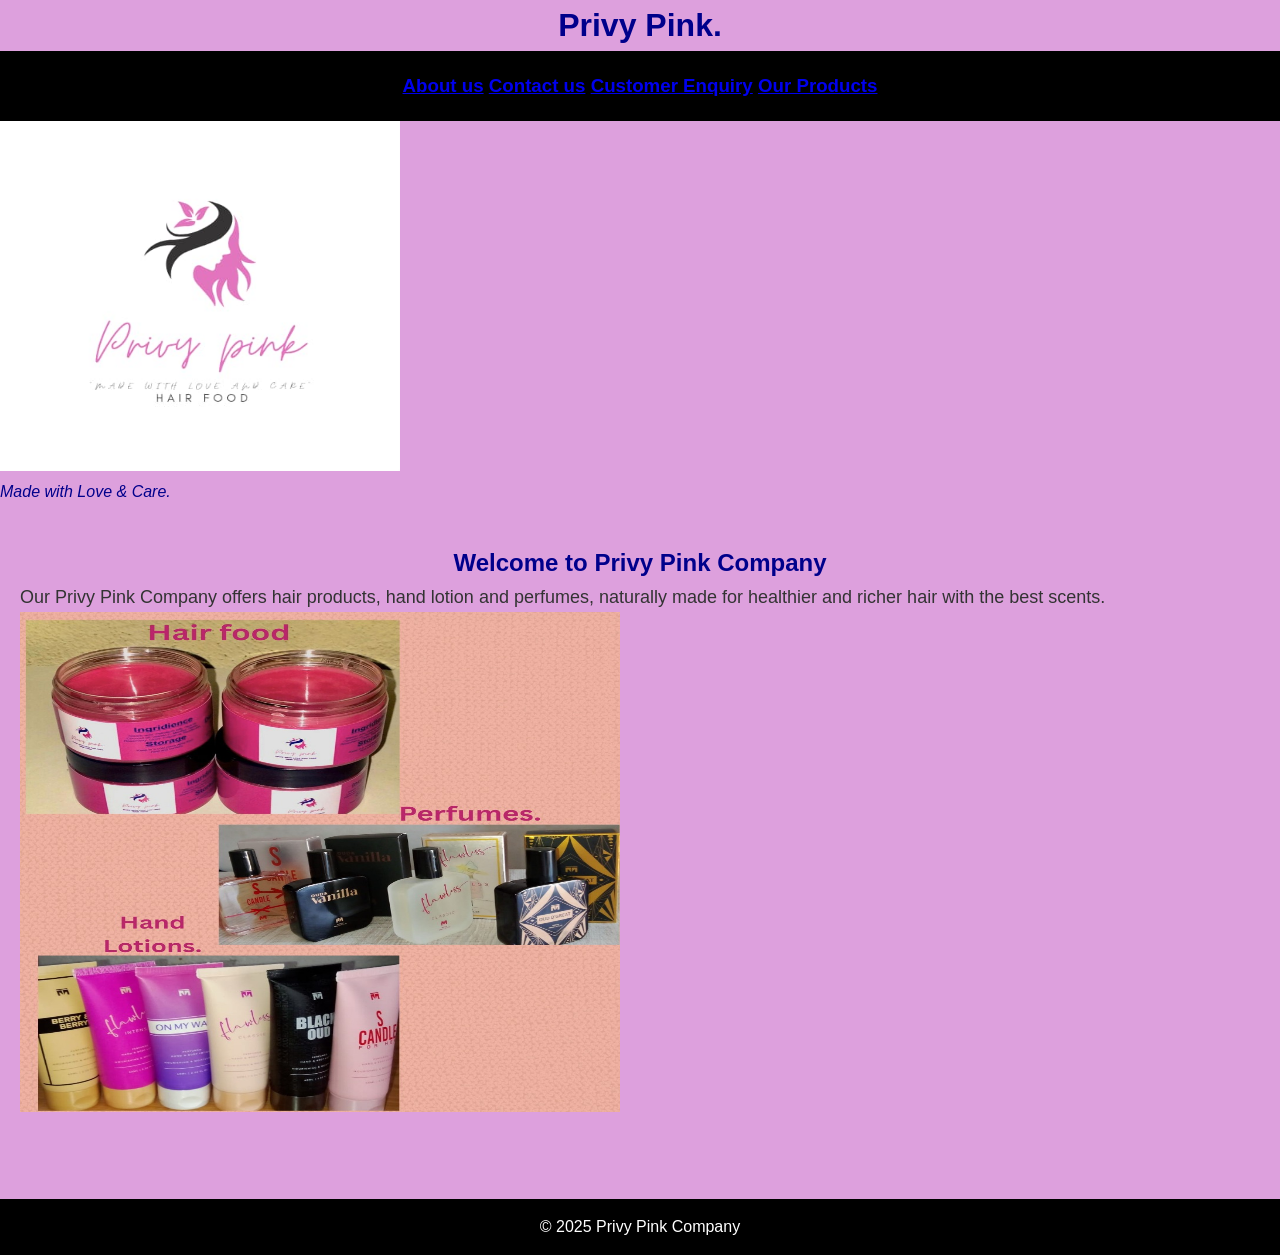
==== index.html @ fce268f8 "POE Part 1 Website" ====
<!DOCTYPE html>
<html lang="en">
<head>
    <meta charset="UTF-8">
    <meta name="viewport" content="width=device-width, initial-scale=1.0">
    <title>Privy Pink Web Page</title>
    <link rel="stylesheet" href="CSS/style.css">
</head>
<body style="background-color:plum;">

    <h1 style="text-align: center; color: darkblue;">Privy Pink.</h1>
<!--Header-->
    <header>
        <!--Navigation-->
        <nav>
            <h3 style="color: blue;"> 
                <a href="pages/about.html">About us</a>
                <a href="pages/contact.html">Contact us</a>
                <a href="pages/enquiry.html">Customer Enquiry</a> 
                <a href="pages/products.html">Our Products</a>
            </h3>
        </nav> 
    </header>

    <img src="assets/PRIVY PINK IMAGE.jfif" alt="Logo" width="400" height="350">

    <p style="color: darkblue;"><em>Made with Love & Care.</em></p>
        
    <main>
        <!--Section-->
        <section>
            <h1 style="text-align: center; color:darkblue;">Welcome to Privy Pink Company</h1>
            <p style="font-size: large;">
                Our Privy Pink Company offers hair products, hand lotion and perfumes, naturally made for healthier and richer hair with the best scents. 
            </p>
        </section>
<!--Section-->
        <section>
            <img src="assets/prod privy.jfif" alt="main" width="600" height="500">
        </section>
    </main> 
<!--Footer-->
    <footer>
        <p style="text-align: center">&copy; 2025 Privy Pink Company</p>
    </footer>   

</body>
</html>
---- CSS/style.css ----
/* General Reset */
* {
    margin: 0;
    padding: 0;
    box-sizing: border-box;
    font-family: Arial, sans-serif;
}

/* Body Styling */
body {
    background-color:black;
    color: #333333;
    line-height: 1.6;
}

/* Header & Navigation */
header {
    background-color:black;
    padding: 20px 0;
    text-align: center;
}

header h1 {
    font-family: 'Aptos', sans-serif;
    font-size: 2rem;
    color: #ffffff;
    margin-bottom: 10px;
}

nav ul {
    list-style: none;
    display: flex;
    justify-content: center;
    gap: 20px;
}

nav ul li a {
    text-decoration: none;
    color: #ffffff;
    font-weight: bold;
    transition: color 0.3s ease;
}

nav ul li a:hover {
    color: #F2F2F2;
}

/* Main Sections */
main {
    padding: 40px 20px;
}

/* Hero Section */
.hero {
    text-align: center;
    margin-bottom: 40px;
}

.hero img {
    width: 100%;
    max-width: 800px;
    border-radius: 10px;
    margin-bottom: 20px;
}

.hero h2 {
    color: #FFC0CB;
    font-size: 2rem;
    margin-bottom: 10px;
}

.hero p {
    font-size: 1.1rem;
}

/* Product List */
.product-list {
    display: flex;
    flex-wrap: wrap;
    gap: 20px;
    justify-content: center;
}

.product {
    background-color:black;
    padding: 20px;
    width: 250px;
    text-align: center;
    border-radius: 10px;
    transition: transform 0.3s ease, box-shadow 0.3s ease;
}

.product img {
    width: 100%;
    border-radius: 10px;
    margin-bottom: 10px;
}

.product h3 {
    color: #FFC0CB;
    margin-bottom: 10px;
}

.product p {
    font-size: 0.95rem;
}

.product:hover {
    transform: translateY(-5px);
    box-shadow: 0 4px 10px rgba(0,0,0,0.2);
}

/* Forms */
form {
    max-width: 500px;
    margin: auto;
    display: flex;
    flex-direction: column;
    gap: 15px;
}

input, textarea, button {
    padding: 10px;
    border-radius: 5px;
    border: 1px solid #CCC;
    font-size: 1rem;
    width: 100%;
}

button {
    background-color: #FFC0CB;
    color: #fff;
    border: none;
    cursor: pointer;
    font-weight: bold;
    transition: background-color 0.3s ease;
}

button:hover {
    background-color: #FF69B4;
}

/* Contact Section Map */
.map {
    margin-top: 20px;
}

/* Footer */
footer {
    background-color:black;
    color: #fff;
    text-align: center;
    padding: 15px 0;
    margin-top: 40px;
}

/* Responsive Design */
@media (max-width: 768px) {
    nav ul {
        flex-direction: column;
        gap: 10px;
    }

    .product-list {
        flex-direction: column;
        align-items: center;
    }
}

@media (max-width: 480px) {
    .hero h2 {
        font-size: 1.5rem;
    }

    .hero p {
        font-size: 1rem;
    }
}
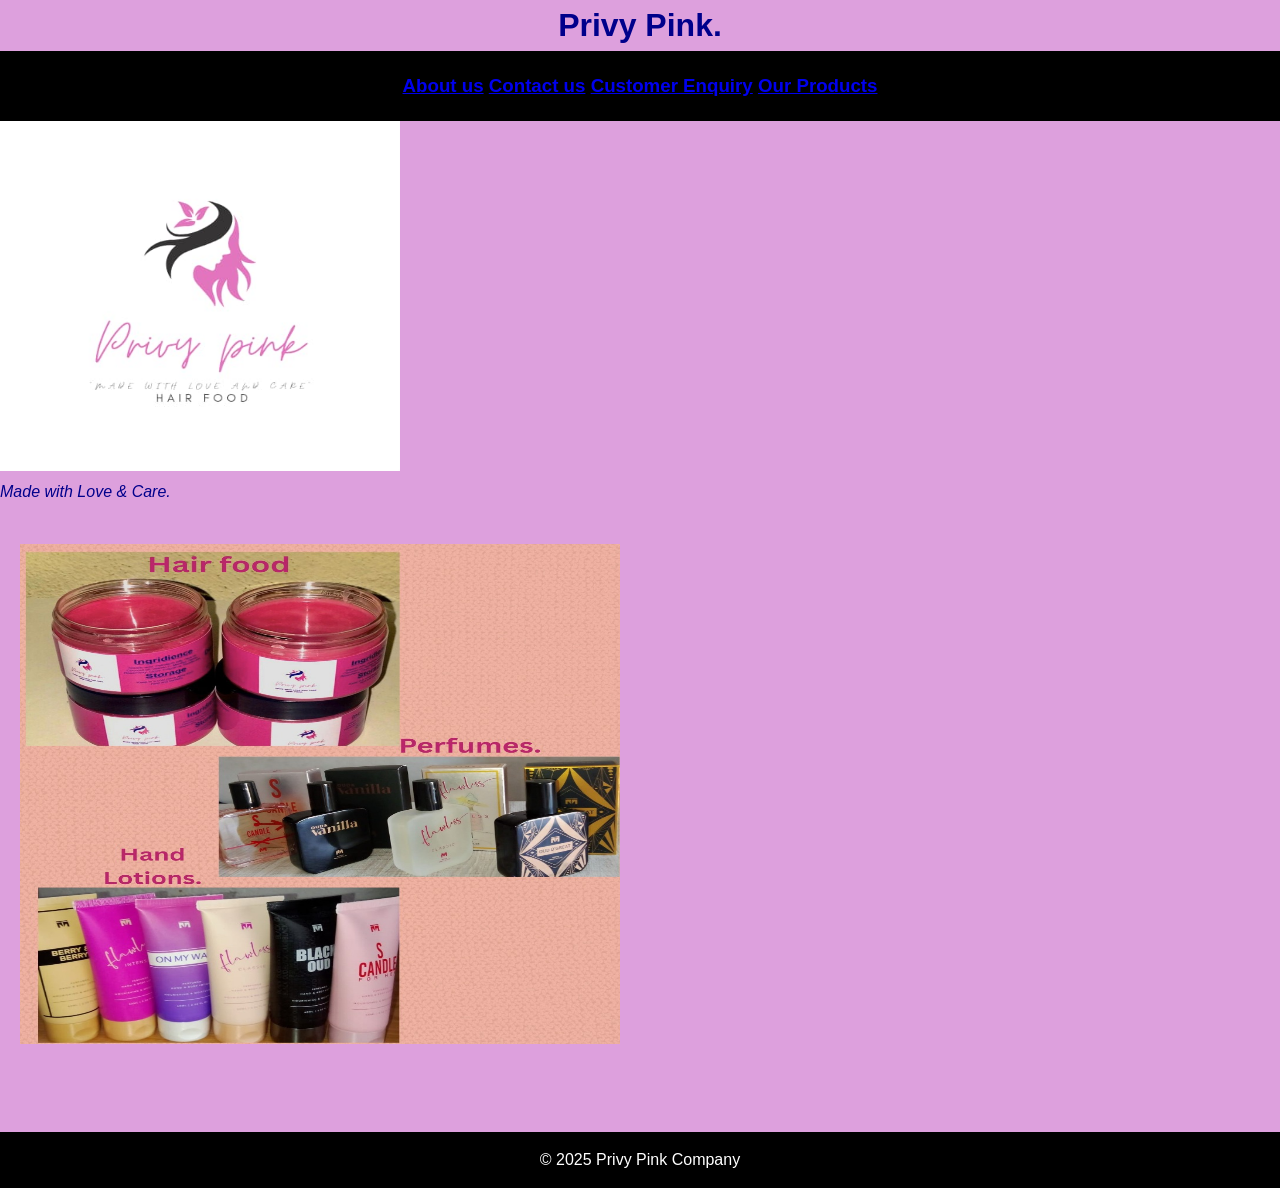
==== commit 86e8a18b: "Update index.html" ====
--- a/index.html
+++ b/index.html
@@ -28,12 +28,7 @@
         
     <main>
         <!--Section-->
-        <section>
-            <h1 style="text-align: center; color:darkblue;">Welcome to Privy Pink Company</h1>
-            <p style="font-size: large;">
-                Our Privy Pink Company offers hair products, hand lotion and perfumes, naturally made for healthier and richer hair with the best scents. 
-            </p>
-        </section>
+        
 <!--Section-->
         <section>
             <img src="assets/prod privy.jfif" alt="main" width="600" height="500">
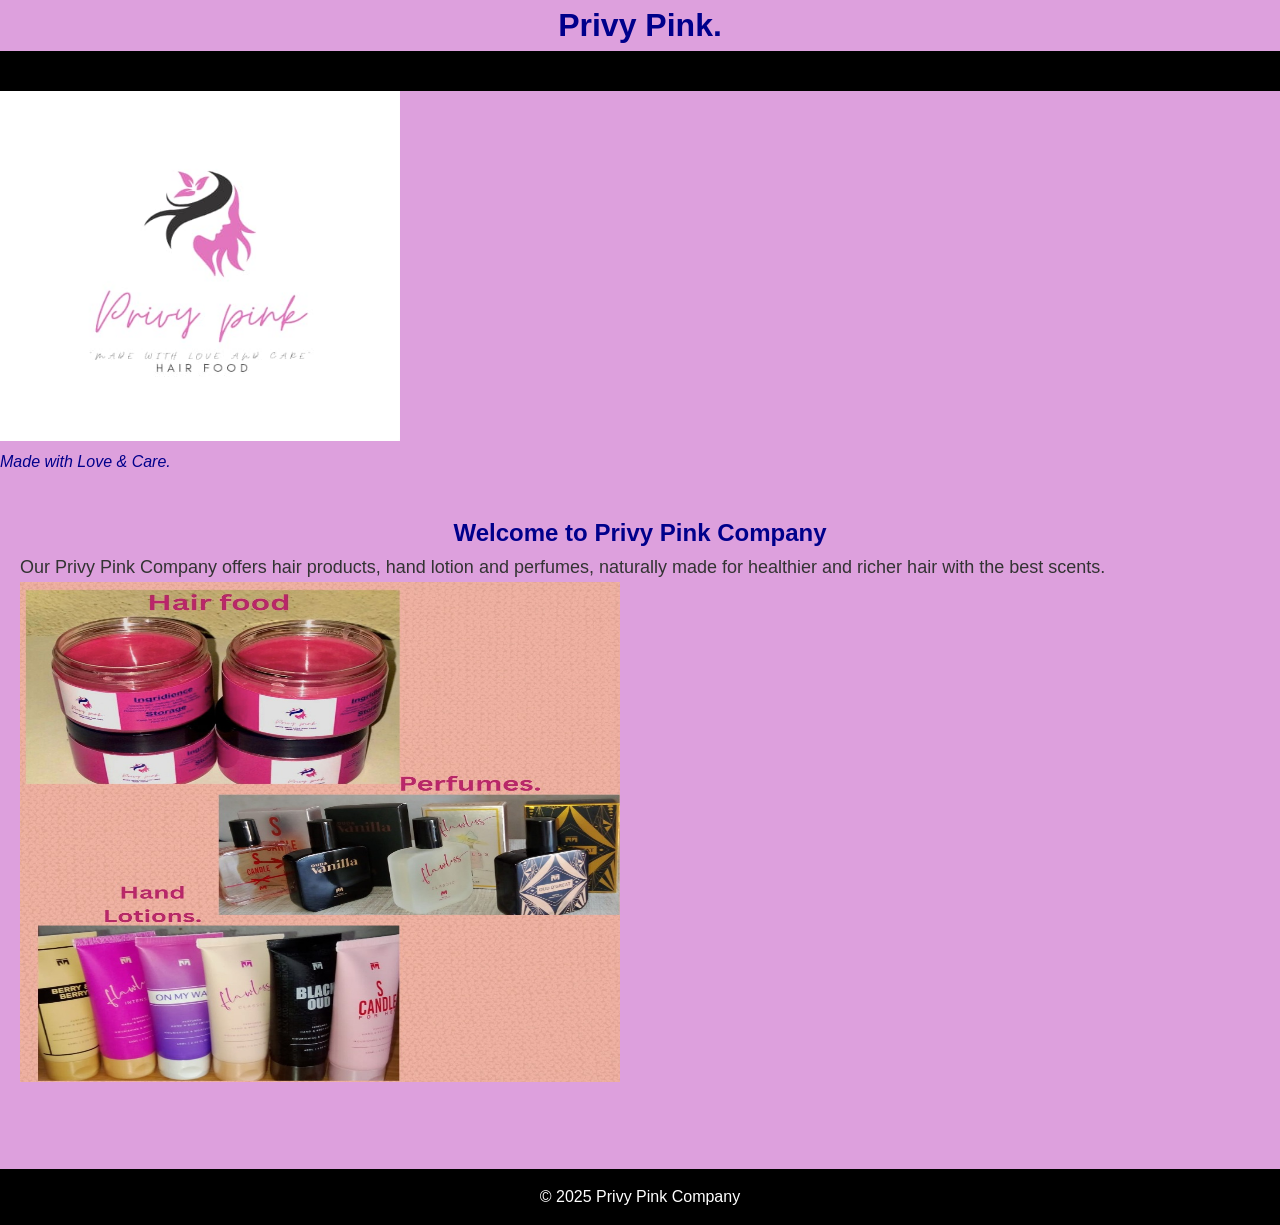
==== commit 8e26a344: "Update index.html" ====
--- a/index.html
+++ b/index.html
@@ -13,12 +13,7 @@
     <header>
         <!--Navigation-->
         <nav>
-            <h3 style="color: blue;"> 
-                <a href="pages/about.html">About us</a>
-                <a href="pages/contact.html">Contact us</a>
-                <a href="pages/enquiry.html">Customer Enquiry</a> 
-                <a href="pages/products.html">Our Products</a>
-            </h3>
+           
         </nav> 
     </header>
 
@@ -28,7 +23,12 @@
         
     <main>
         <!--Section-->
-        
+        <section>
+            <h1 style="text-align: center; color:darkblue;">Welcome to Privy Pink Company</h1>
+            <p style="font-size: large;">
+                Our Privy Pink Company offers hair products, hand lotion and perfumes, naturally made for healthier and richer hair with the best scents. 
+            </p>
+        </section>
 <!--Section-->
         <section>
             <img src="assets/prod privy.jfif" alt="main" width="600" height="500">
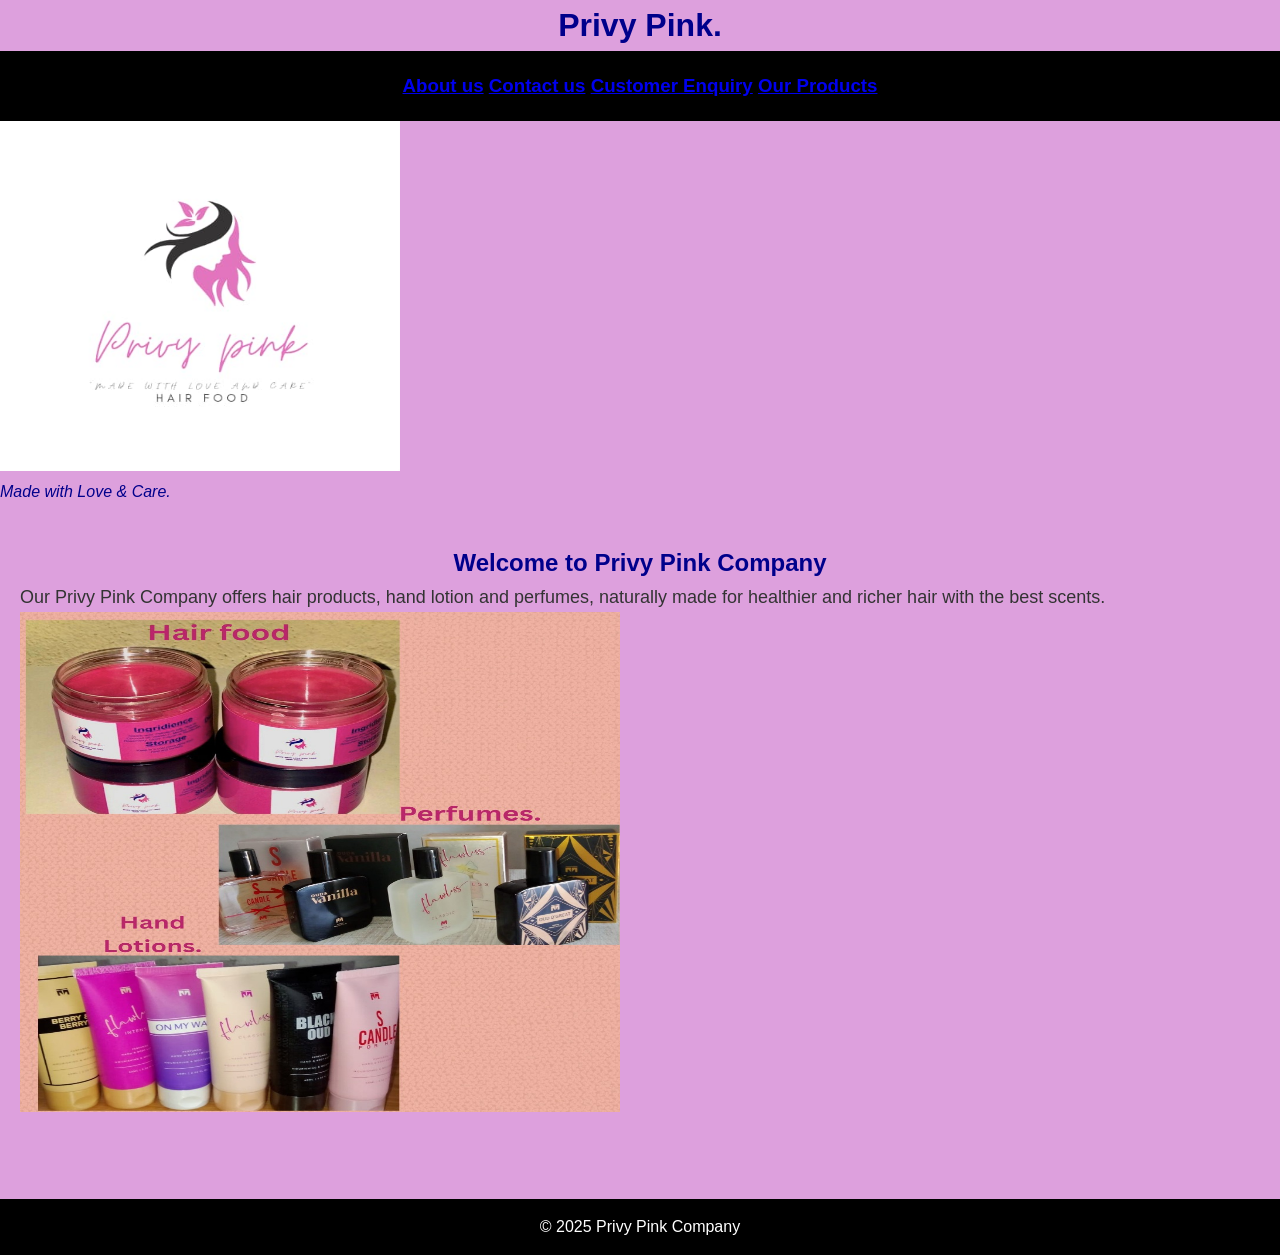
==== commit 362f5a9e: "Update index.html" ====
--- a/index.html
+++ b/index.html
@@ -13,7 +13,12 @@
     <header>
         <!--Navigation-->
         <nav>
-           
+            <h3 style="color: blue;"> 
+                <a href="pages/about.html">About us</a>
+                <a href="pages/contact.html">Contact us</a>
+                <a href="pages/enquiry.html">Customer Enquiry</a> 
+                <a href="pages/products.html">Our Products</a>
+            </h3>
         </nav> 
     </header>
 
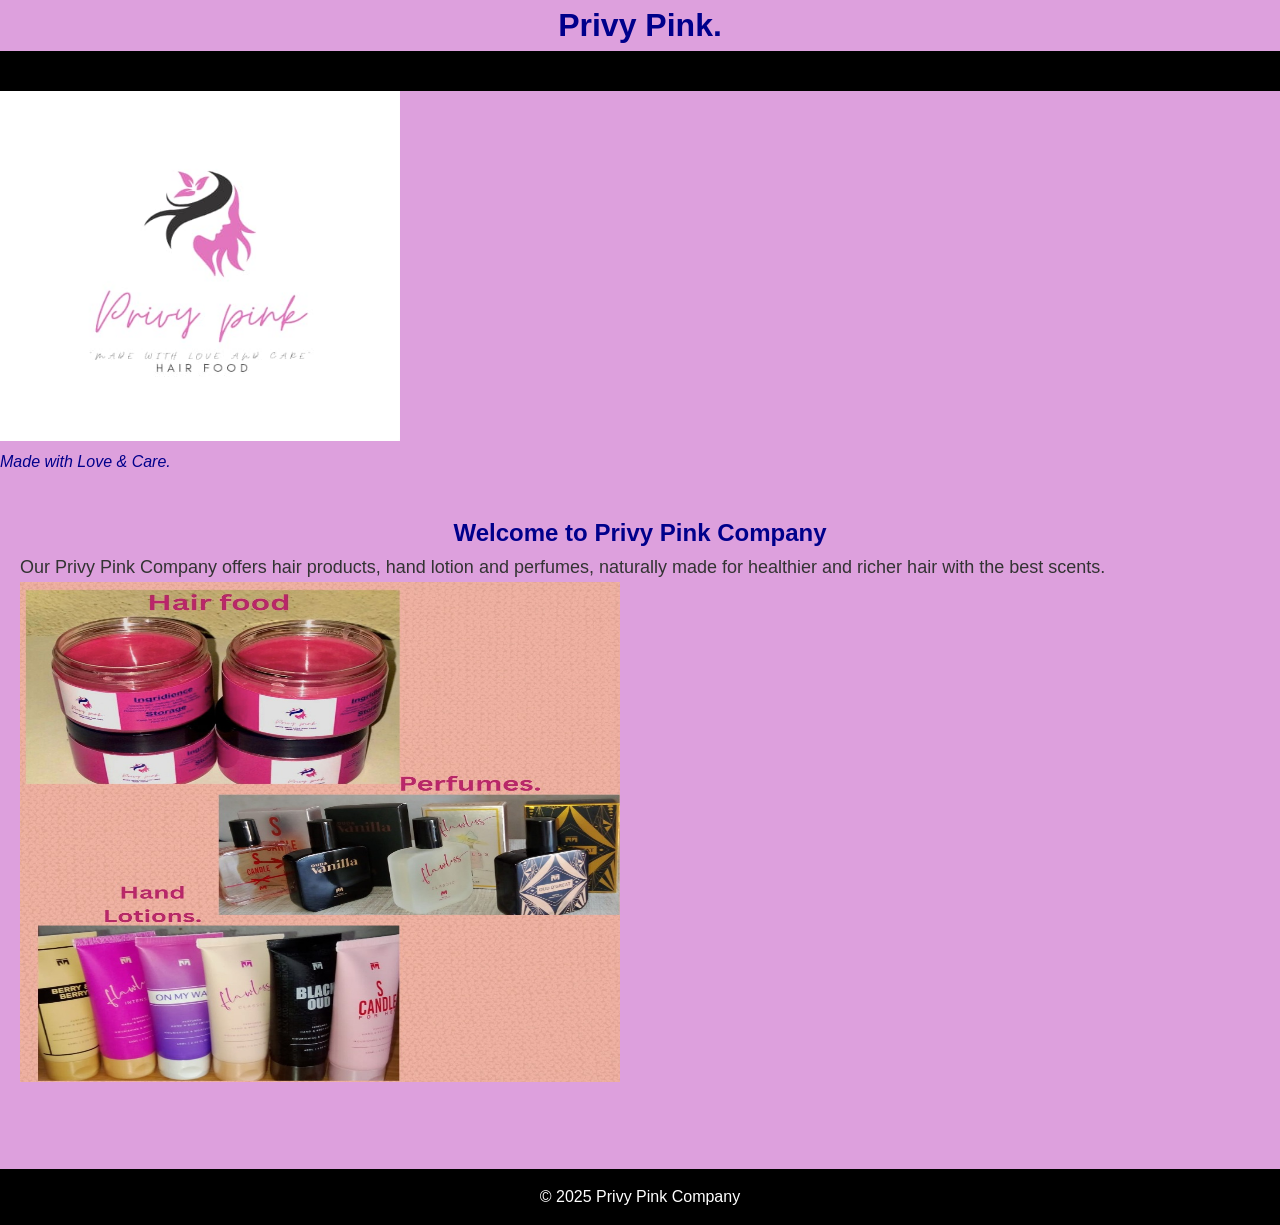
==== commit c8e7da4c: "Update index.html" ====
--- a/index.html
+++ b/index.html
@@ -13,12 +13,7 @@
     <header>
         <!--Navigation-->
         <nav>
-            <h3 style="color: blue;"> 
-                <a href="pages/about.html">About us</a>
-                <a href="pages/contact.html">Contact us</a>
-                <a href="pages/enquiry.html">Customer Enquiry</a> 
-                <a href="pages/products.html">Our Products</a>
-            </h3>
+            
         </nav> 
     </header>
 
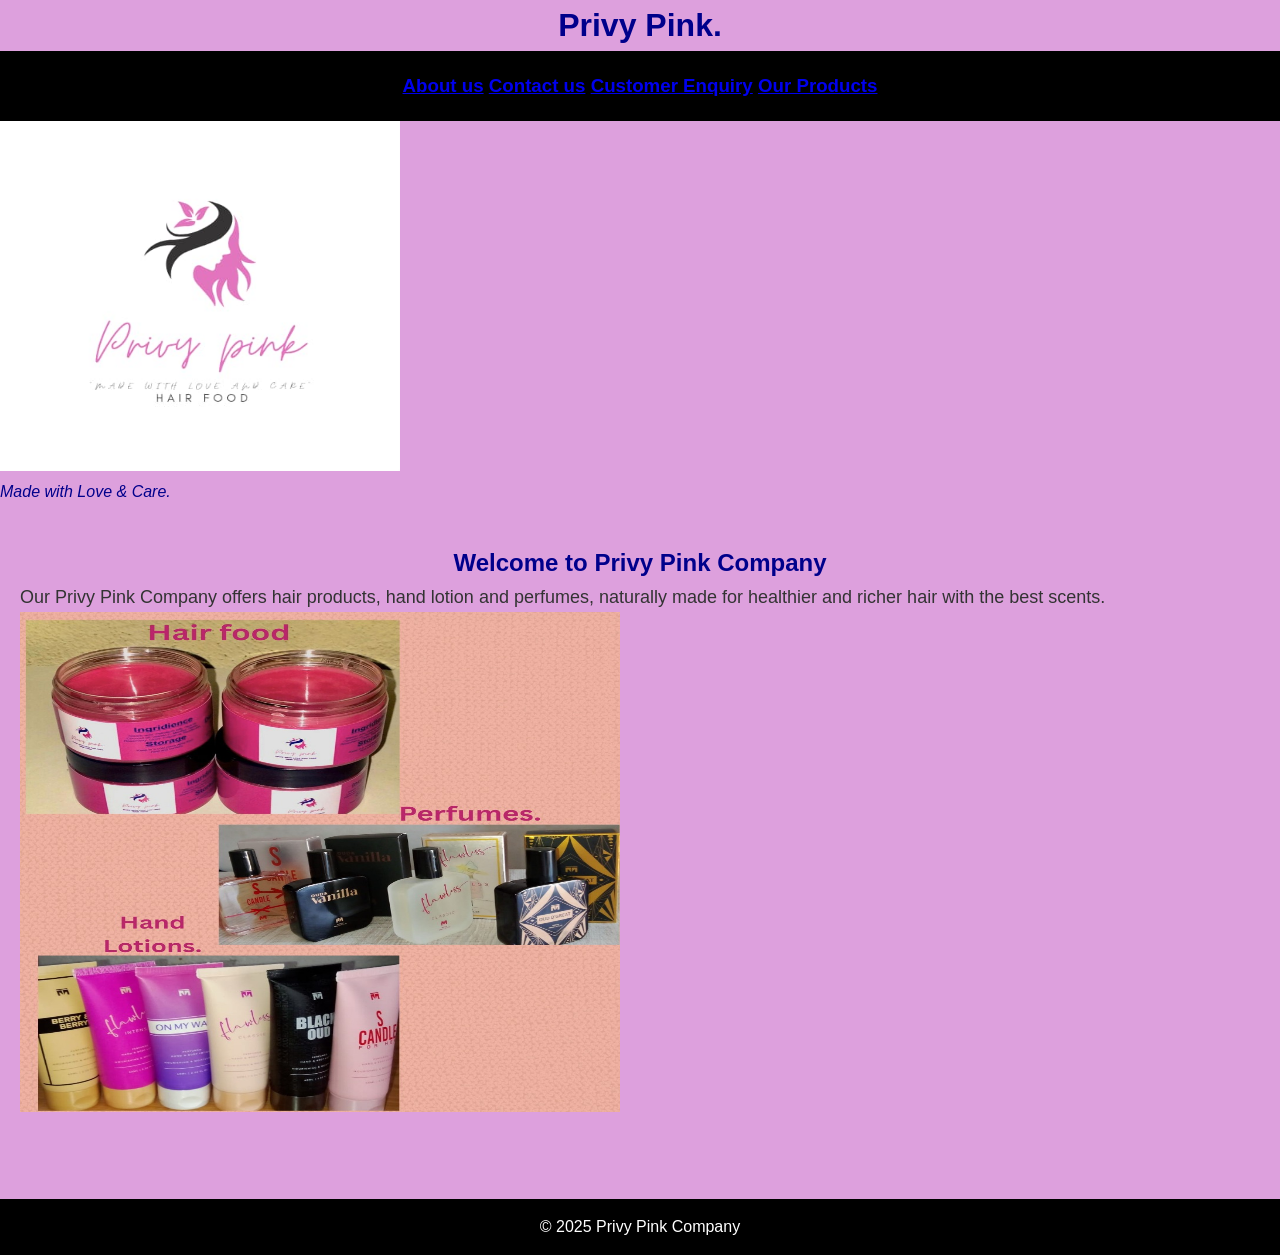
==== commit cd192497: "Update index.html" ====
--- a/index.html
+++ b/index.html
@@ -13,7 +13,12 @@
     <header>
         <!--Navigation-->
         <nav>
-            
+            <h3 style="color: blue;"> 
+                <a href="pages/about.html">About us</a>
+                <a href="pages/contact.html">Contact us</a>
+                <a href="pages/enquiry.html">Customer Enquiry</a> 
+                <a href="pages/products.html">Our Products</a>
+            </h3>
         </nav> 
     </header>
 
